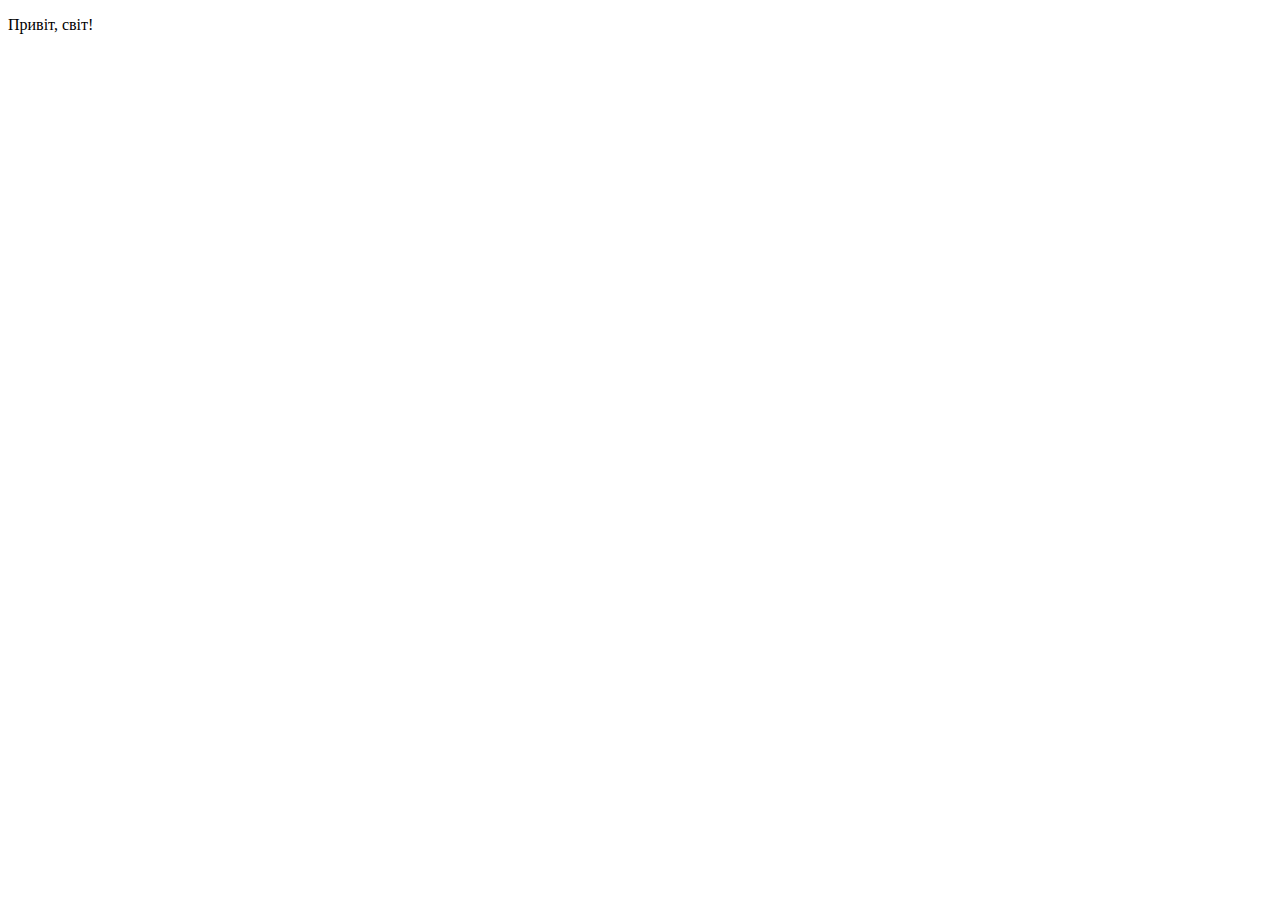
==== JS1/index.html @ 4dd4224c "test line removed" ====
<!DOCTYPE html>
<html lang="en">
<head>
    <meta charset="UTF-8">
    <meta name="viewport" content="width=device-width, initial-scale=1.0">
    <title>My Page</title>
    <link href="styles.css" rel="stylesheet" />
</head>
<body>
    <p> Привіт, світ!</p>
</body>
</html>
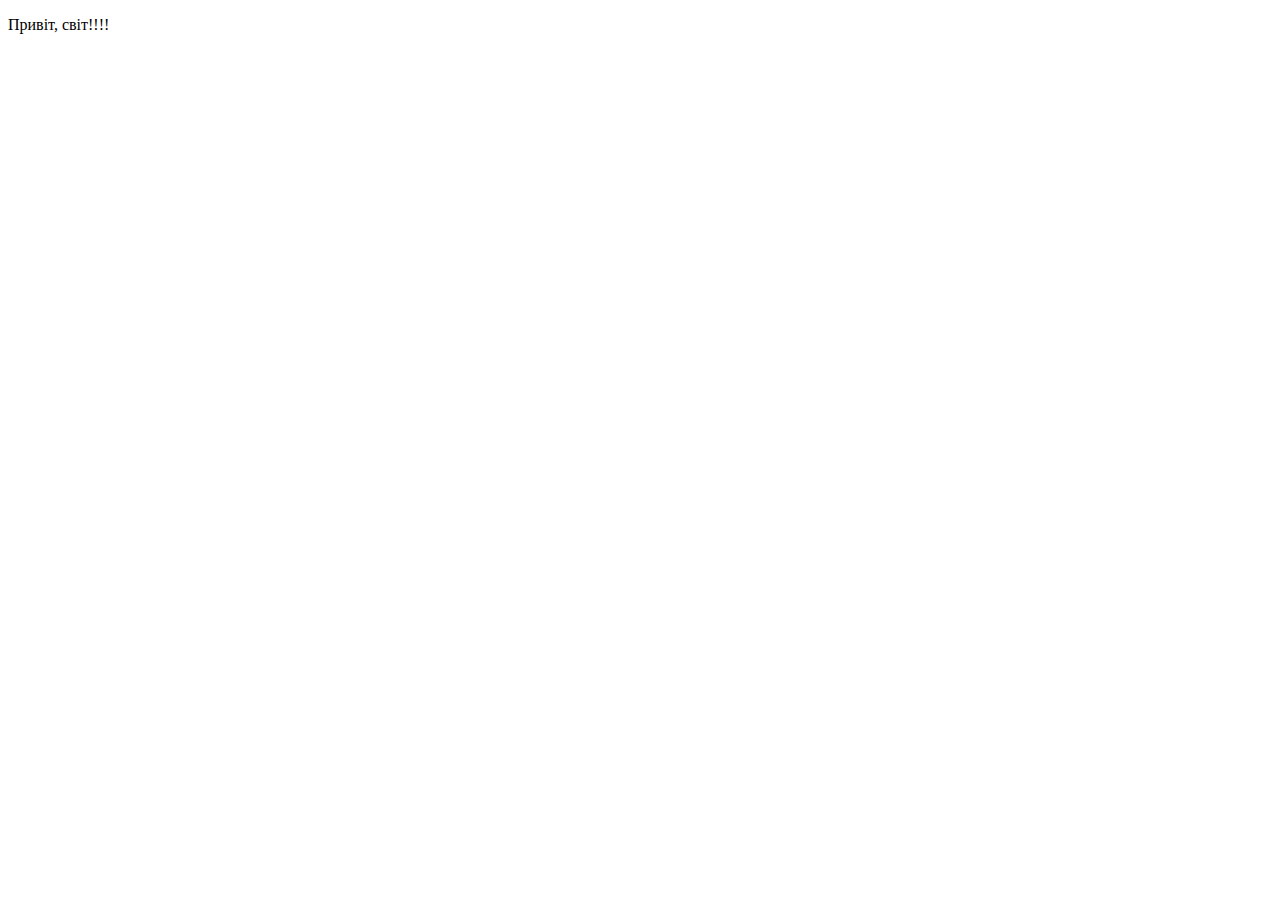
==== commit f65b4377: "Update index.html" ====
--- a/JS1/index.html
+++ b/JS1/index.html
@@ -7,6 +7,6 @@
     <link href="styles.css" rel="stylesheet" />
 </head>
 <body>
-    <p> Привіт, світ!</p>
+    <p> Привіт, світ!!!!</p>
 </body>
 </html>
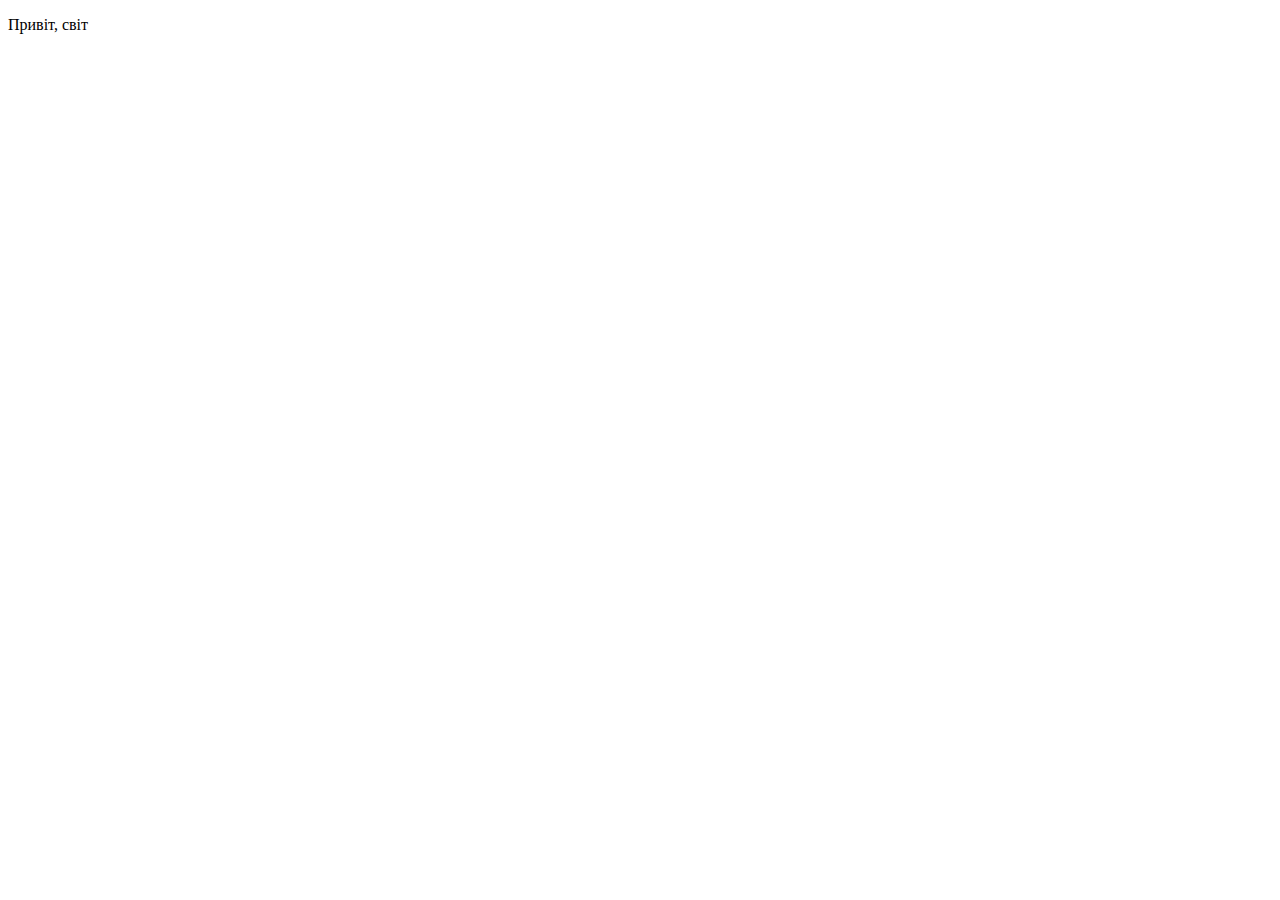
==== commit d1f1f36b: "index translated" ====
--- a/JS1/index.html
+++ b/JS1/index.html
@@ -7,6 +7,6 @@
     <link href="styles.css" rel="stylesheet" />
 </head>
 <body>
-    <p> Привіт, світ!!!!</p>
+    <p> Привіт, світ</p>
 </body>
 </html>
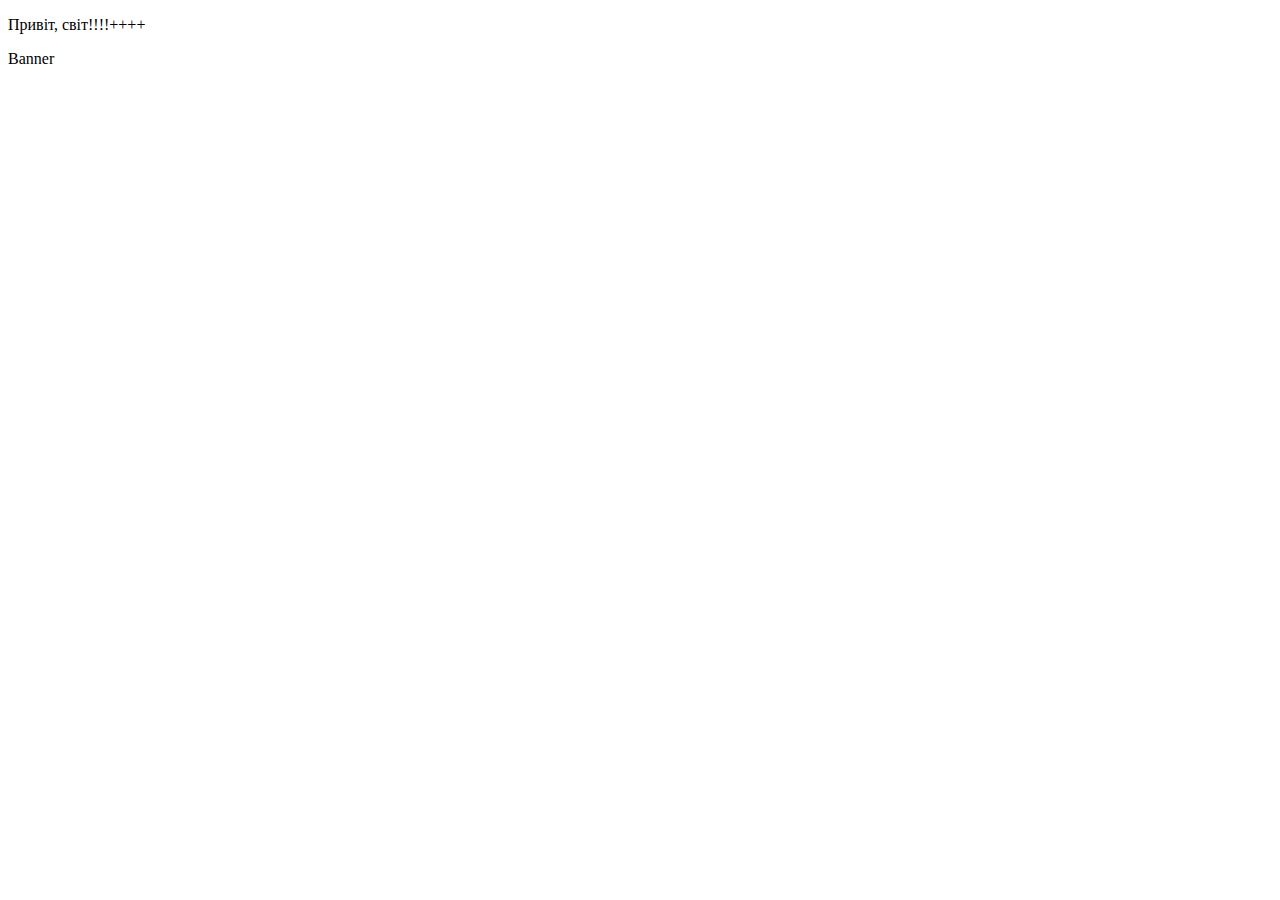
==== commit 8d823bbc: "banner added" ====
--- a/JS1/index.html
+++ b/JS1/index.html
@@ -7,6 +7,7 @@
     <link href="styles.css" rel="stylesheet" />
 </head>
 <body>
-    <p> Привіт, світ</p>
+    <p> Привіт, світ!!!!++++</p>
+    <div>Banner</div>
 </body>
 </html>
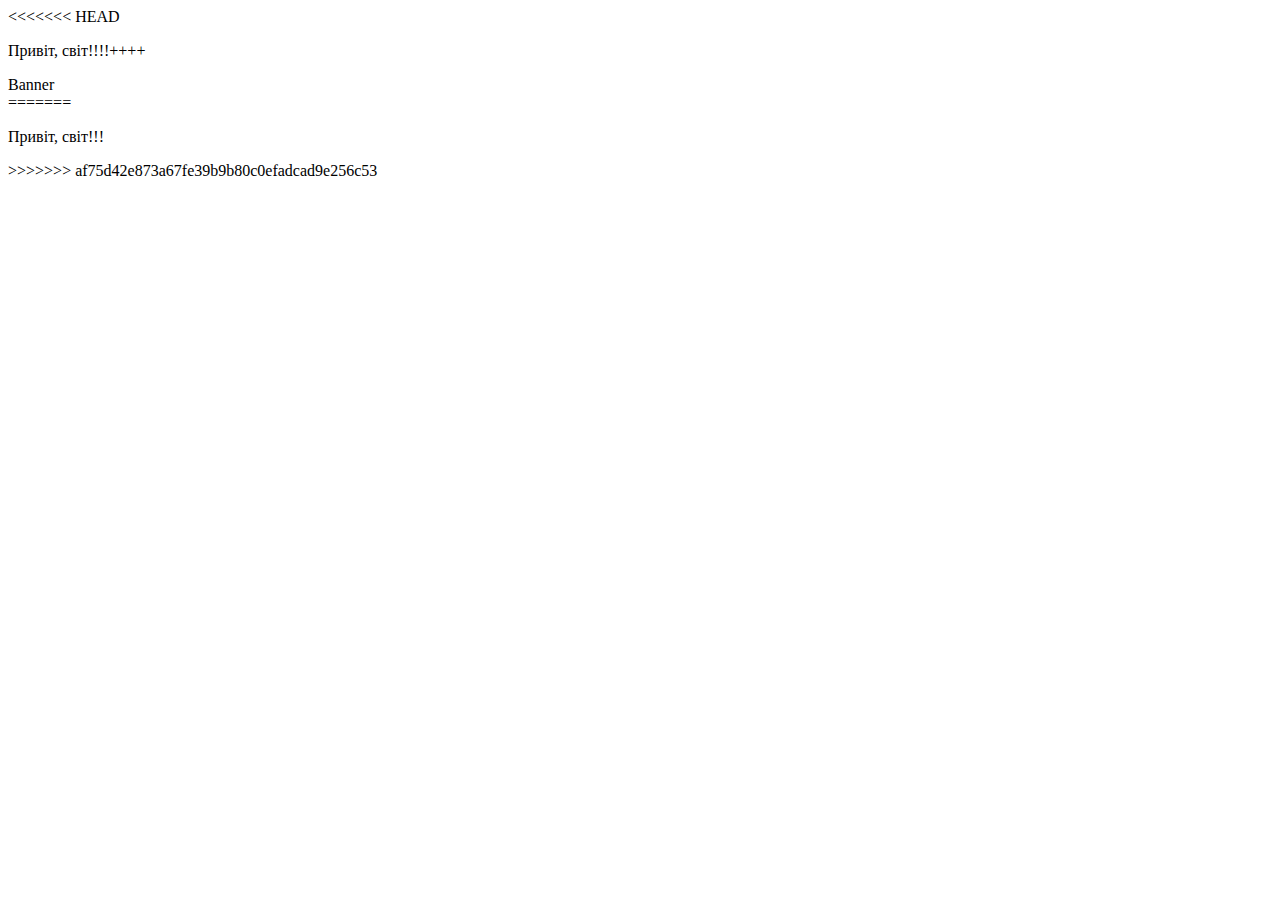
==== commit fce756e9: "changes3" ====
--- a/JS1/index.html
+++ b/JS1/index.html
@@ -7,7 +7,11 @@
     <link href="styles.css" rel="stylesheet" />
 </head>
 <body>
+<<<<<<< HEAD
     <p> Привіт, світ!!!!++++</p>
     <div>Banner</div>
+=======
+    <p> Привіт, світ!!!</p>
+>>>>>>> af75d42e873a67fe39b9b80c0efadcad9e256c53
 </body>
 </html>
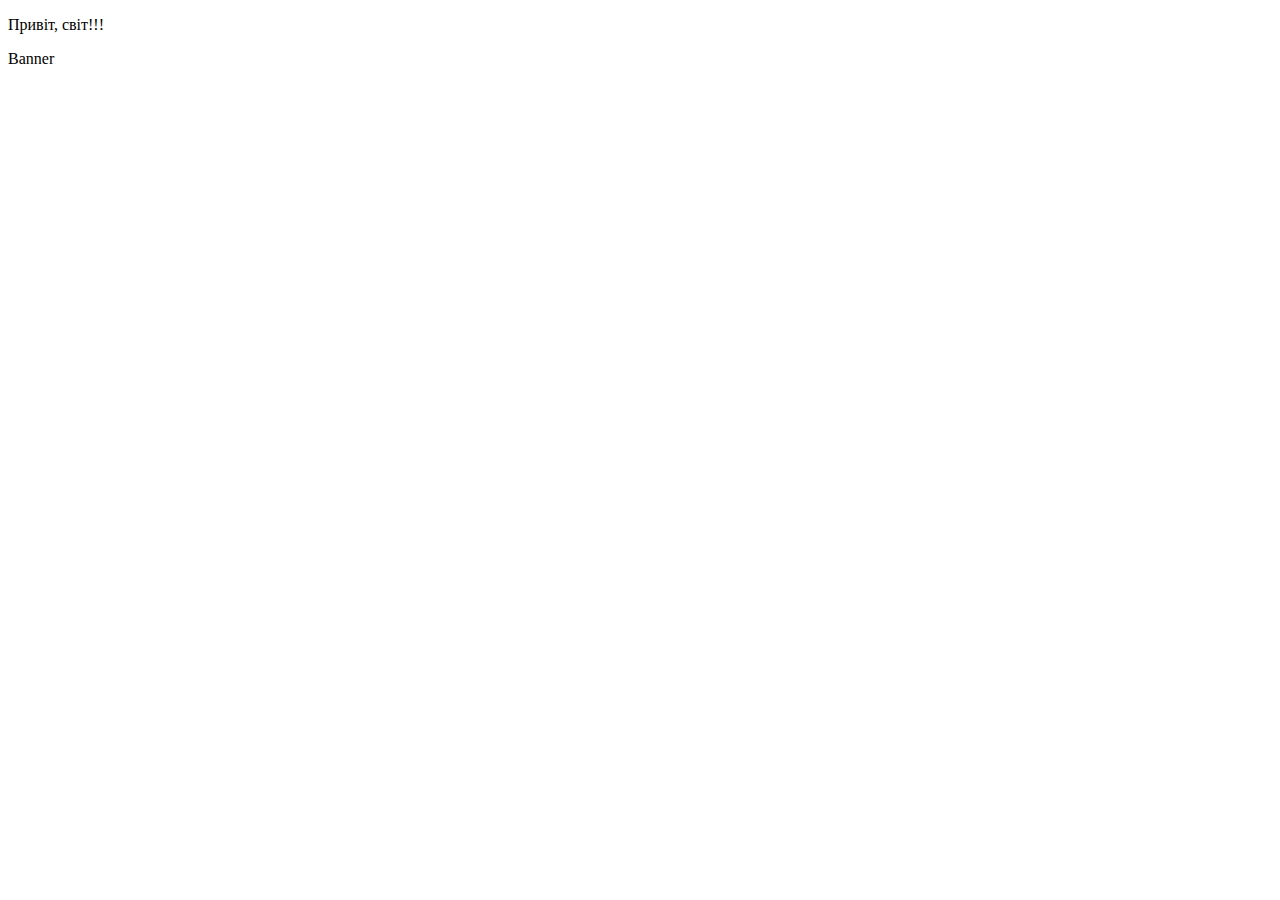
==== commit 2d1c9fb9: "change3" ====
--- a/JS1/index.html
+++ b/JS1/index.html
@@ -7,11 +7,7 @@
     <link href="styles.css" rel="stylesheet" />
 </head>
 <body>
-<<<<<<< HEAD
-    <p> Привіт, світ!!!!++++</p>
+    <p> Привіт, світ!!!</p>
     <div>Banner</div>
-=======
-    <p> Привіт, світ!!!</p>
->>>>>>> af75d42e873a67fe39b9b80c0efadcad9e256c53
 </body>
 </html>
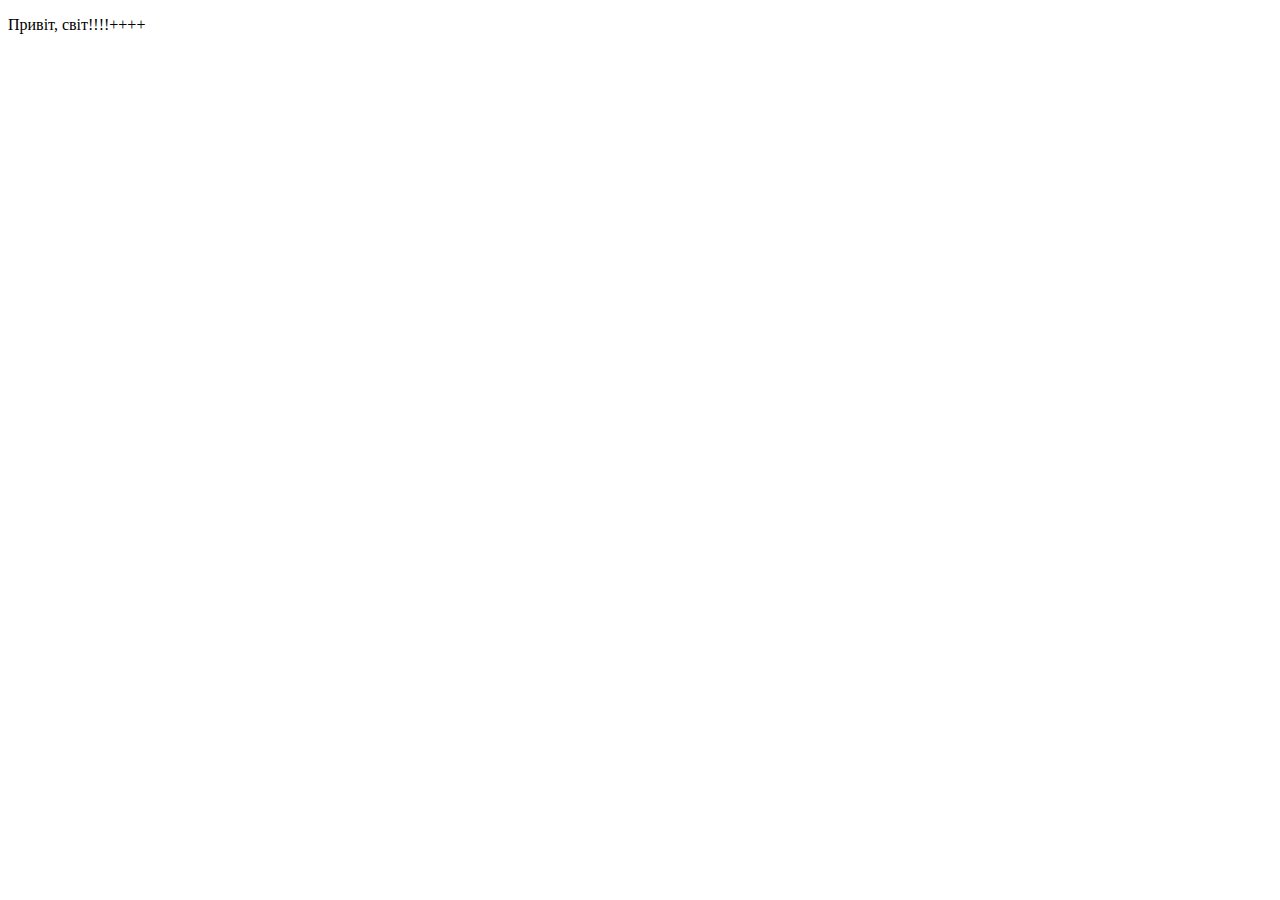
==== commit 3209fa02: "M index" ====
--- a/JS1/index.html
+++ b/JS1/index.html
@@ -7,7 +7,6 @@
     <link href="styles.css" rel="stylesheet" />
 </head>
 <body>
-    <p> Привіт, світ!!!</p>
-    <div>Banner</div>
+    <p> Привіт, світ!!!!++++</p>
 </body>
 </html>
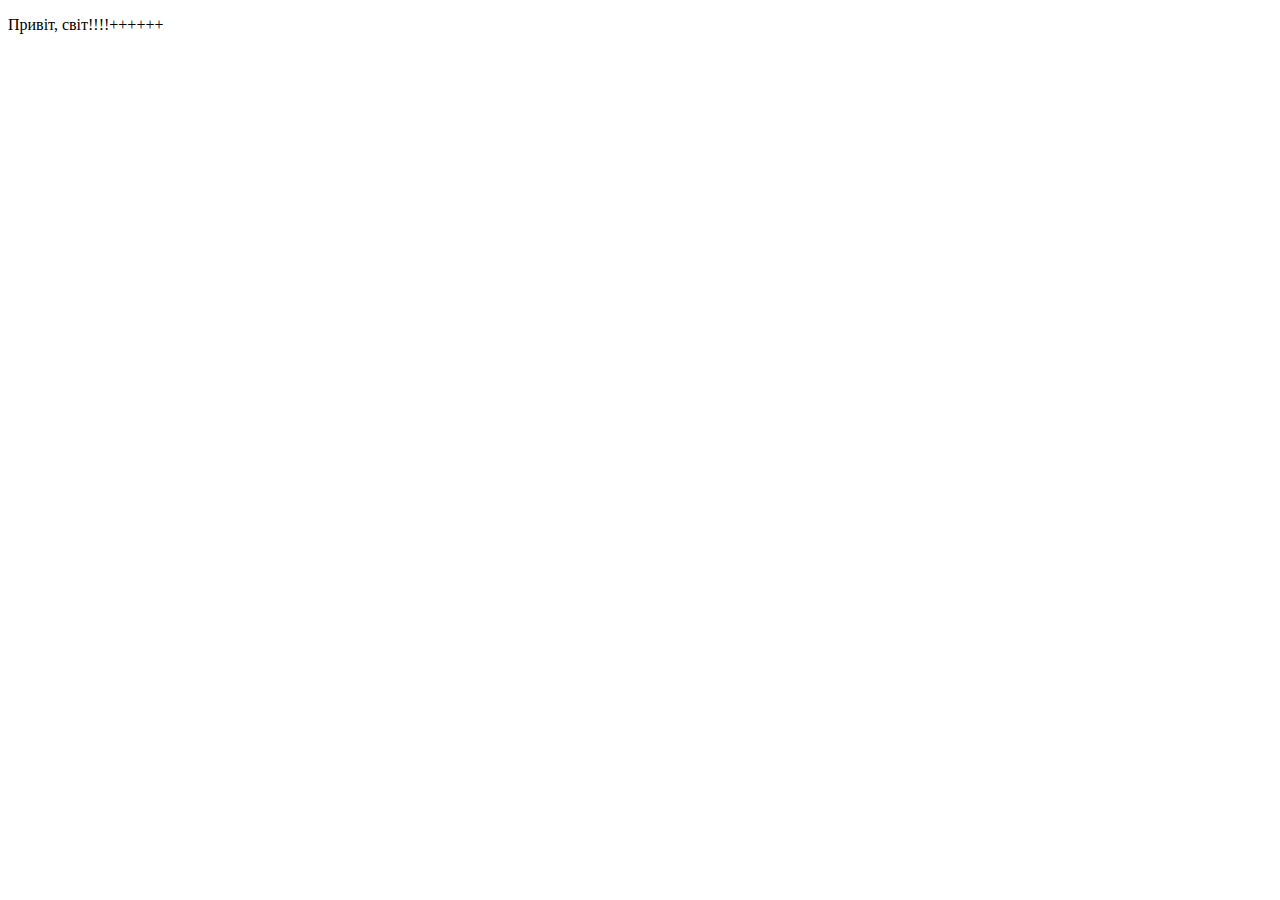
==== commit 83528d72: "Changes4" ====
--- a/JS1/index.html
+++ b/JS1/index.html
@@ -7,6 +7,6 @@
     <link href="styles.css" rel="stylesheet" />
 </head>
 <body>
-    <p> Привіт, світ!!!!++++</p>
+    <p> Привіт, світ!!!!++++++</p>
 </body>
 </html>
